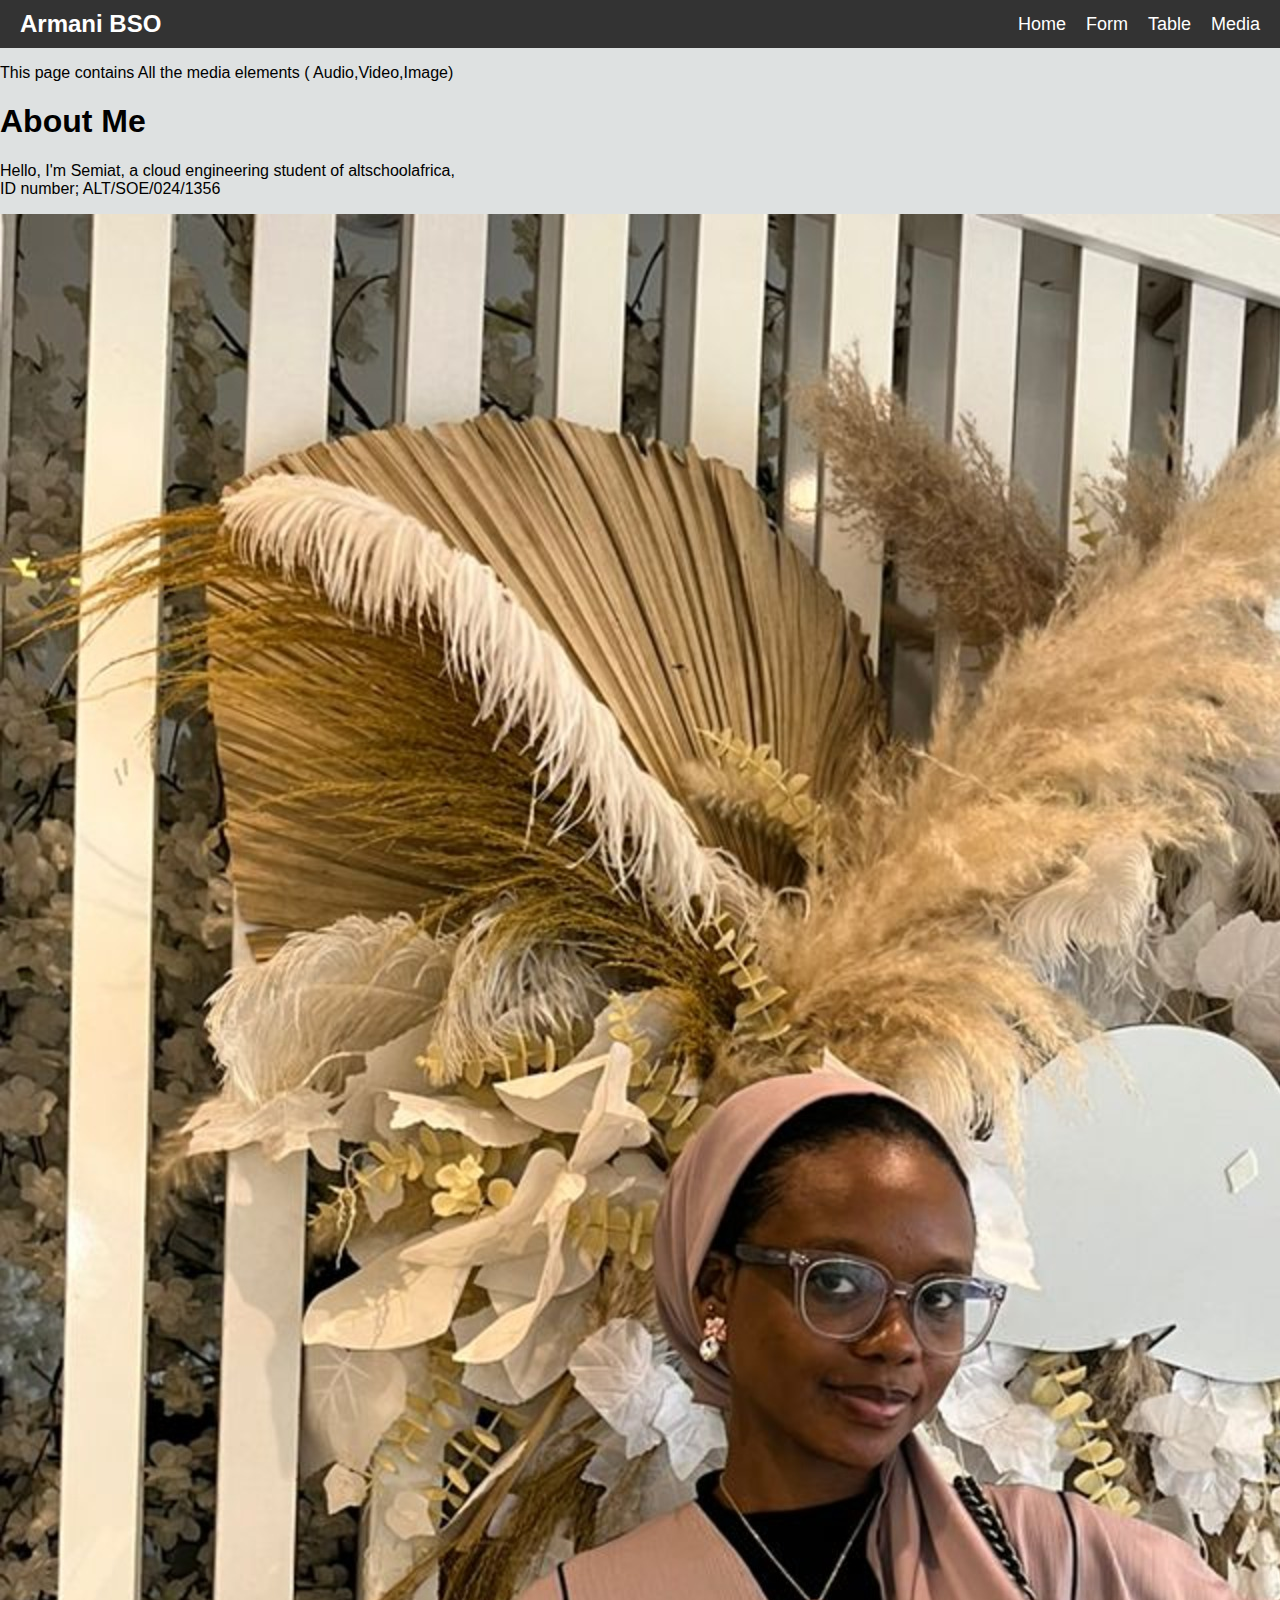
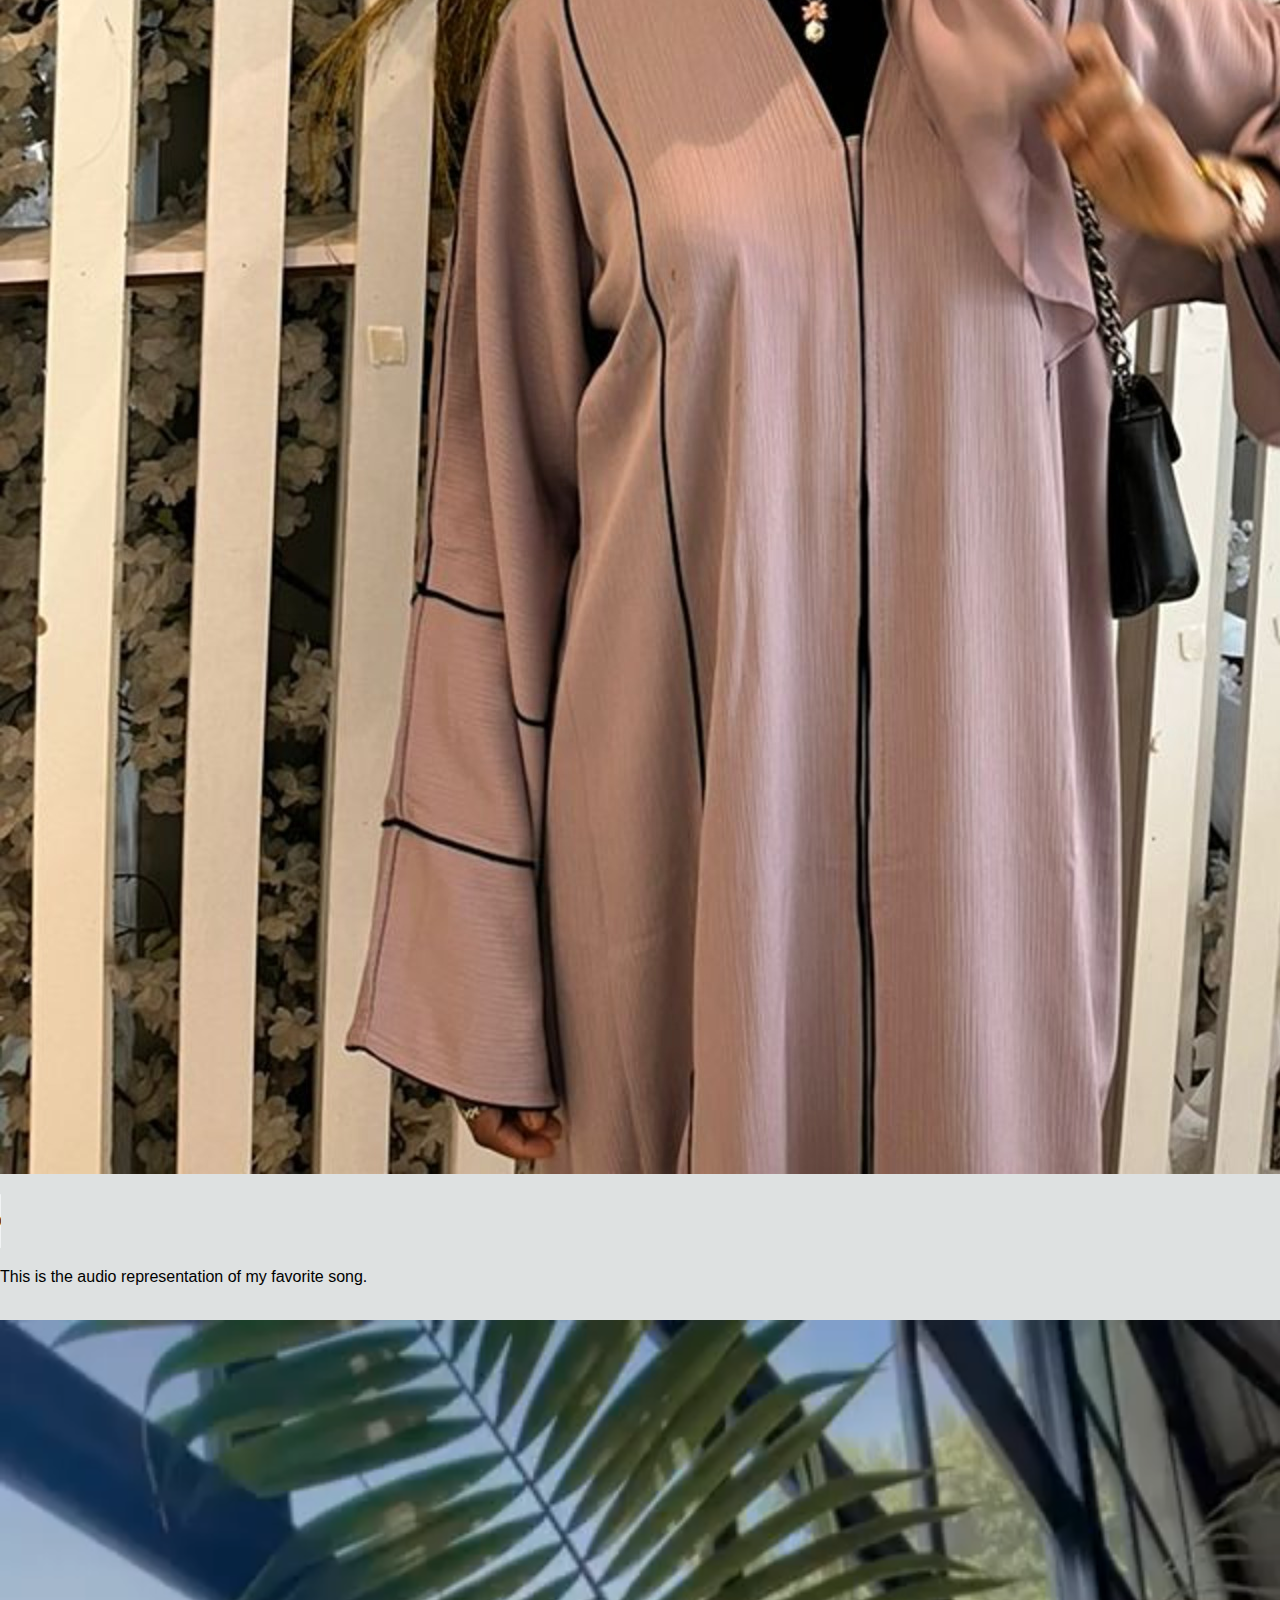
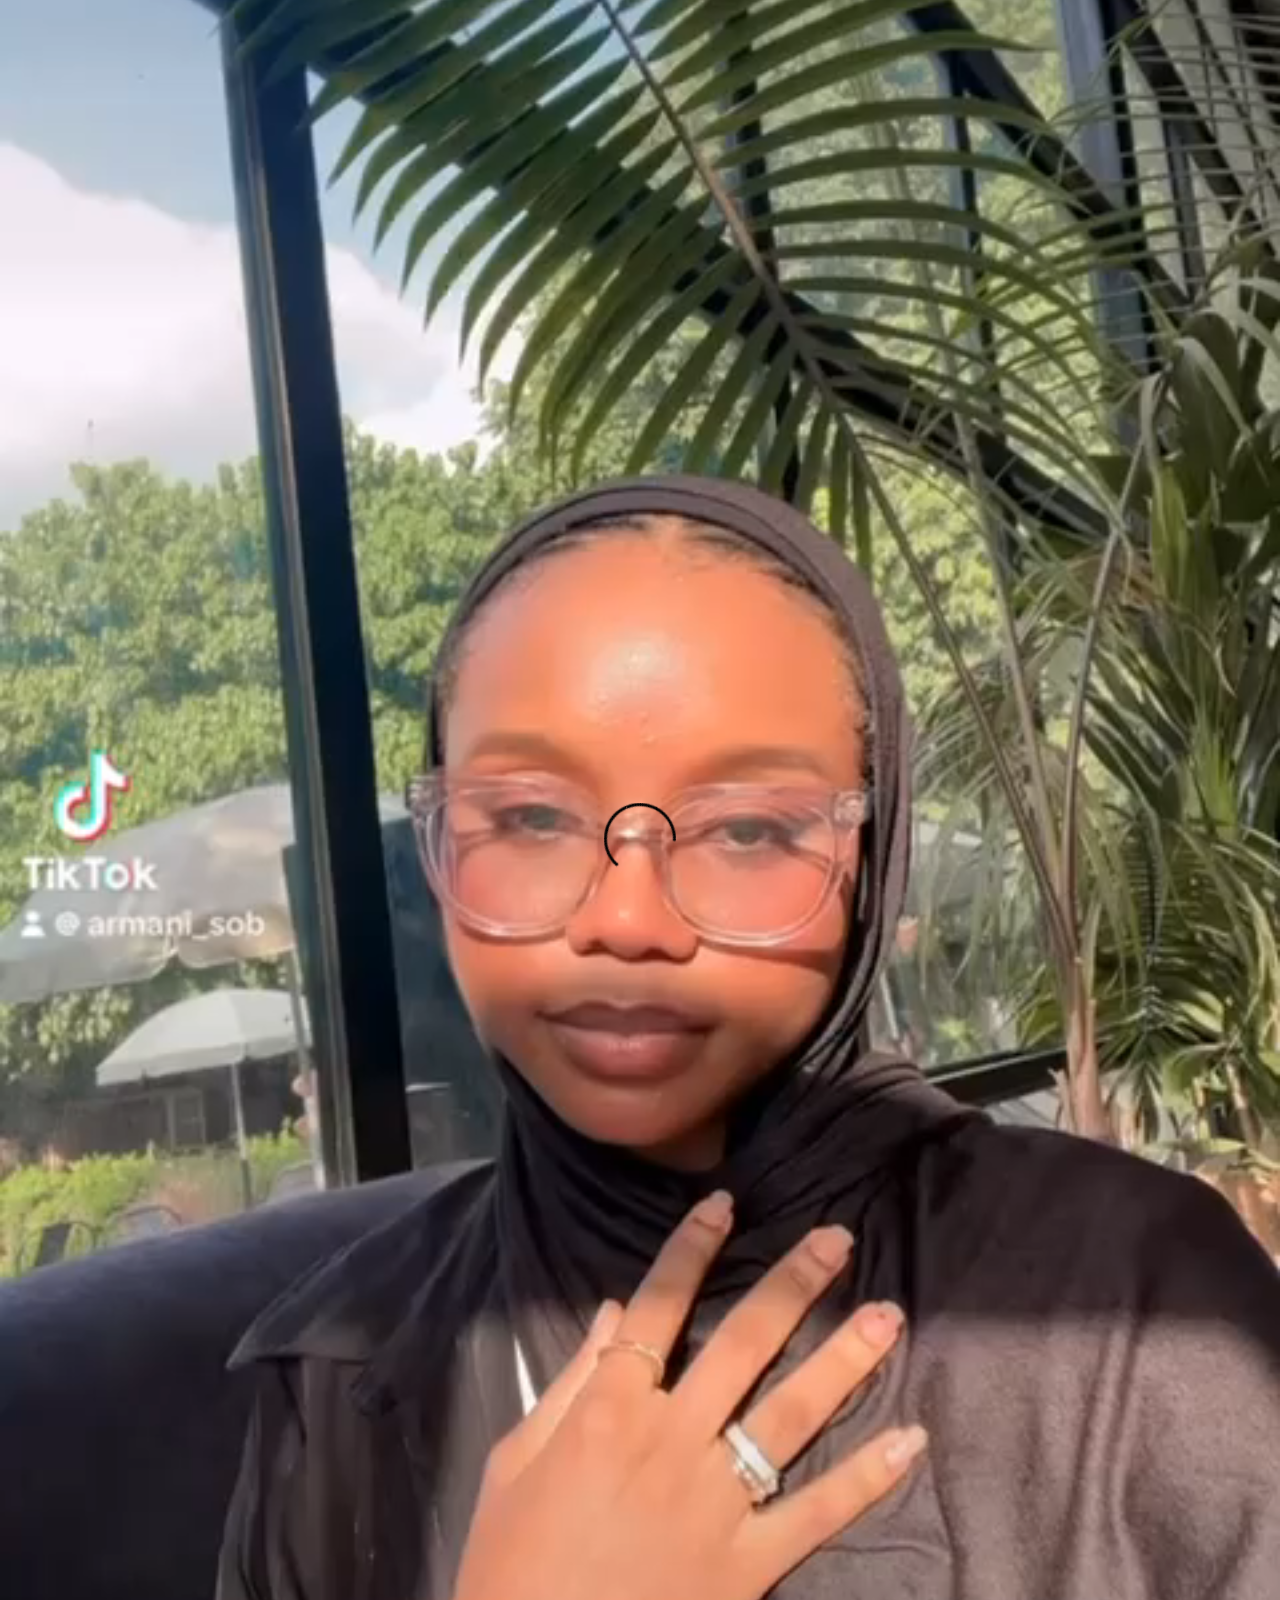
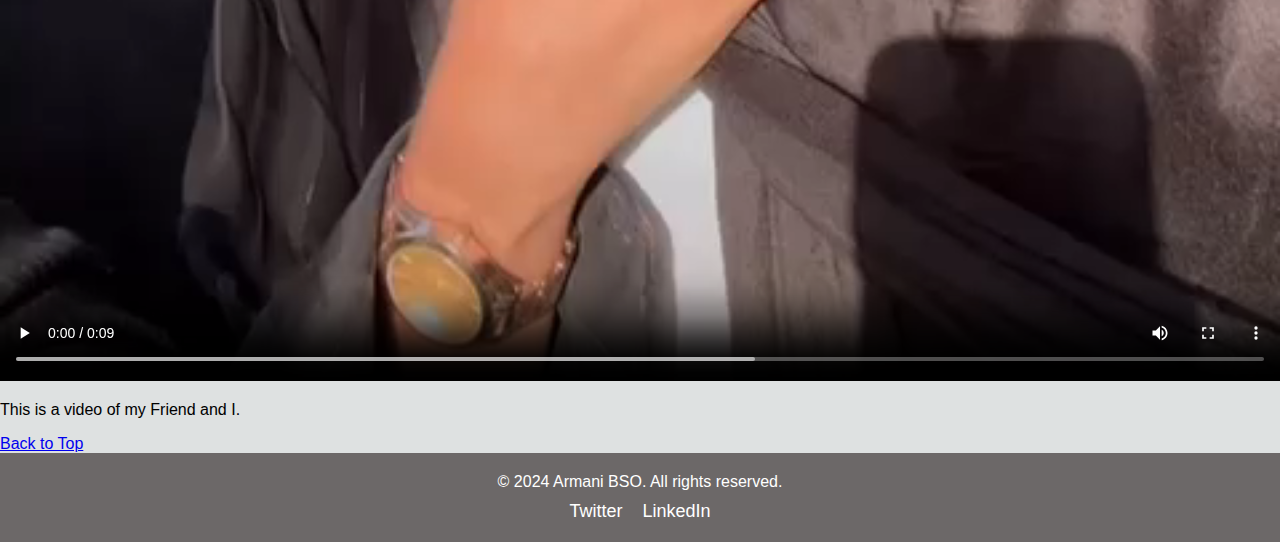
==== media.html @ fe70257e "first commit" ====
<!DOCTYPE html>
<html lang="en">
<head>
    <meta charset="UTF-8">
    <meta name="viewport" content="width=device-width, initial-scale=1.0">
    <title>About Me</title> 
    <link rel="stylesheet" href="media.css"> 
</head>
<body> 
    <header>
        <nav class="navbar">
            <div class="logo">
                <a href="#">Armani BSO</a>
            </div>
            <ul class="nav-links">
                <li><a href="Biography.html">Home</a></li>
                <li><a href="form.html">Form</a></li>
                <li><a href="table2.html">Table</a></li> 
                <li><a href="media.html">Media</a></li> 
            </ul>
        </nav> 
    </header>  
    <p> This page contains All the media elements ( Audio,Video,Image)</p> 
    <h1>About Me</h1> 
       
    <p>Hello, I'm Semiat, a cloud engineering student of altschoolafrica, <br> 
        
      ID number; ALT/SOE/024/1356
    </p> 

    <picture>
        <source srcset="Assets/image-small.jpg" media="(max-width: 200px)" /> 
        <source srcset="Assets/image-medium.jpg" media="(max-width: 600px)" /> 
        <source srcset="Assets/image-large.jpg" media="(max-width: 800px)" /> 
        <source srcset="Assets/image-full.jpg" media="(max-width: 2000px)" /> 
        <img src="Assets/image-small.jpg" 
        alt="A picture of myself"> 

 </picture> 
    
      <p> </p>
    <audio controls>
        <source src="Wizkid - Picture Perfect (Audio).mp3" type="audio/mpeg">
        Your browser does not support the audio element.
    </audio>
    <p>This is the audio representation of my favorite song.</p>  
    <br> 
    <video width="100%" height="auto" controls> 
        <source src="alt assignment video.mp4" type="video/mp4">
        Your browser does not support the video tag.
    </video>
    <p>This is a video of my Friend and I.</p> 
   
        
    <a href="#top">Back to Top</a>  
    <footer class="footer">
        <div class="footer-content">
            <p>&copy; 2024 Armani BSO. All rights reserved.</p> 
            <ul class="social-links">
               
                <li><a href="https://twitter.com/semiatttt?s=11&t=o_yIUFv3_JJsAWK4fBbVyw">Twitter</a></li>
                <li><a href="https://www.linkedin.com/in/boladale-semiat-olashubomi-043016236">LinkedIn</a></li>
            </ul> 
        </div>
    </footer> 

    
</body>
</html>
---- media.css ----
body {
    font-family: Arial, sans-serif;
    margin: 0;
    padding: 0; 
        background-color: rgb(222, 225, 225); 
       
    }


.navbar {  
    background-color: #333;
    padding: 10px 20px;
    display: flex;
    justify-content: space-between;
    align-items: center;
} 

.logo a {
    color: #fff;
    text-decoration: none;
    font-size: 24px;
    font-weight: bold;
}

.nav-links {
    list-style: none;
    margin: 0;
    padding: 0;
    display: flex;
} 

.nav-links li {
    margin-left: 20px;
}

.nav-links a {
    color: #fff;
    text-decoration: none;
    font-size: 18px;
    transition: color 0.3s ease;
}

.nav-links a:hover {
    color: #141413; 
}
 
.footer {
    background-color:  #6c6868;
    color: #fff; 
    text-align: center;
    padding: 20px 0;
    margin-top: auto;
}

.footer-content {
    max-width: 1200px;
    margin: 0 auto;
    padding: 0 20px;
}

.footer p {
    margin: 0;
    font-size: 16px;
}

.social-links {
    list-style: none;
    padding: 0;
    margin: 10px 0 0 0;
    display: flex;
    justify-content: center;
}

.social-links li {
    margin: 0 10px;
}

.social-links a {
    color: #fff;
    text-decoration: none;
    font-size: 18px;
    transition: color 0.3s ease;
}

.social-links a:hover {
    color: #0f0f0f; 
}
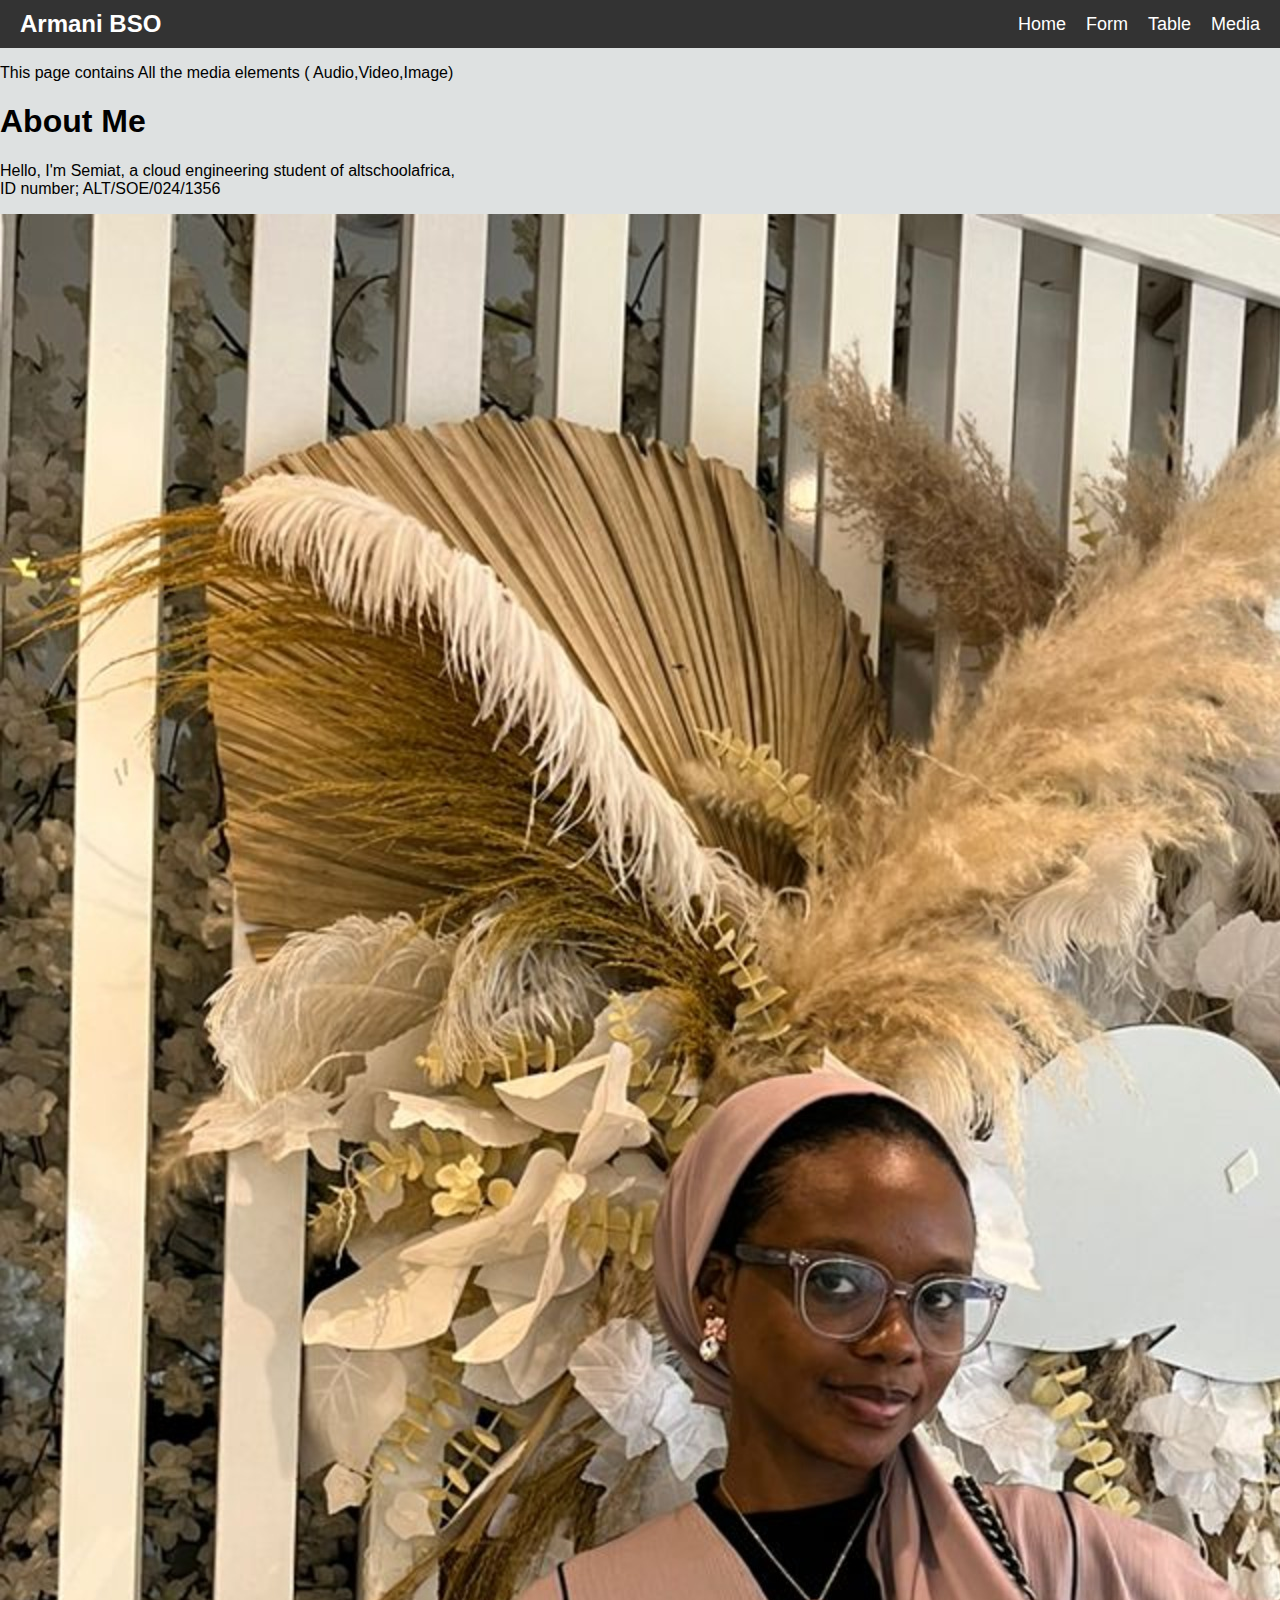
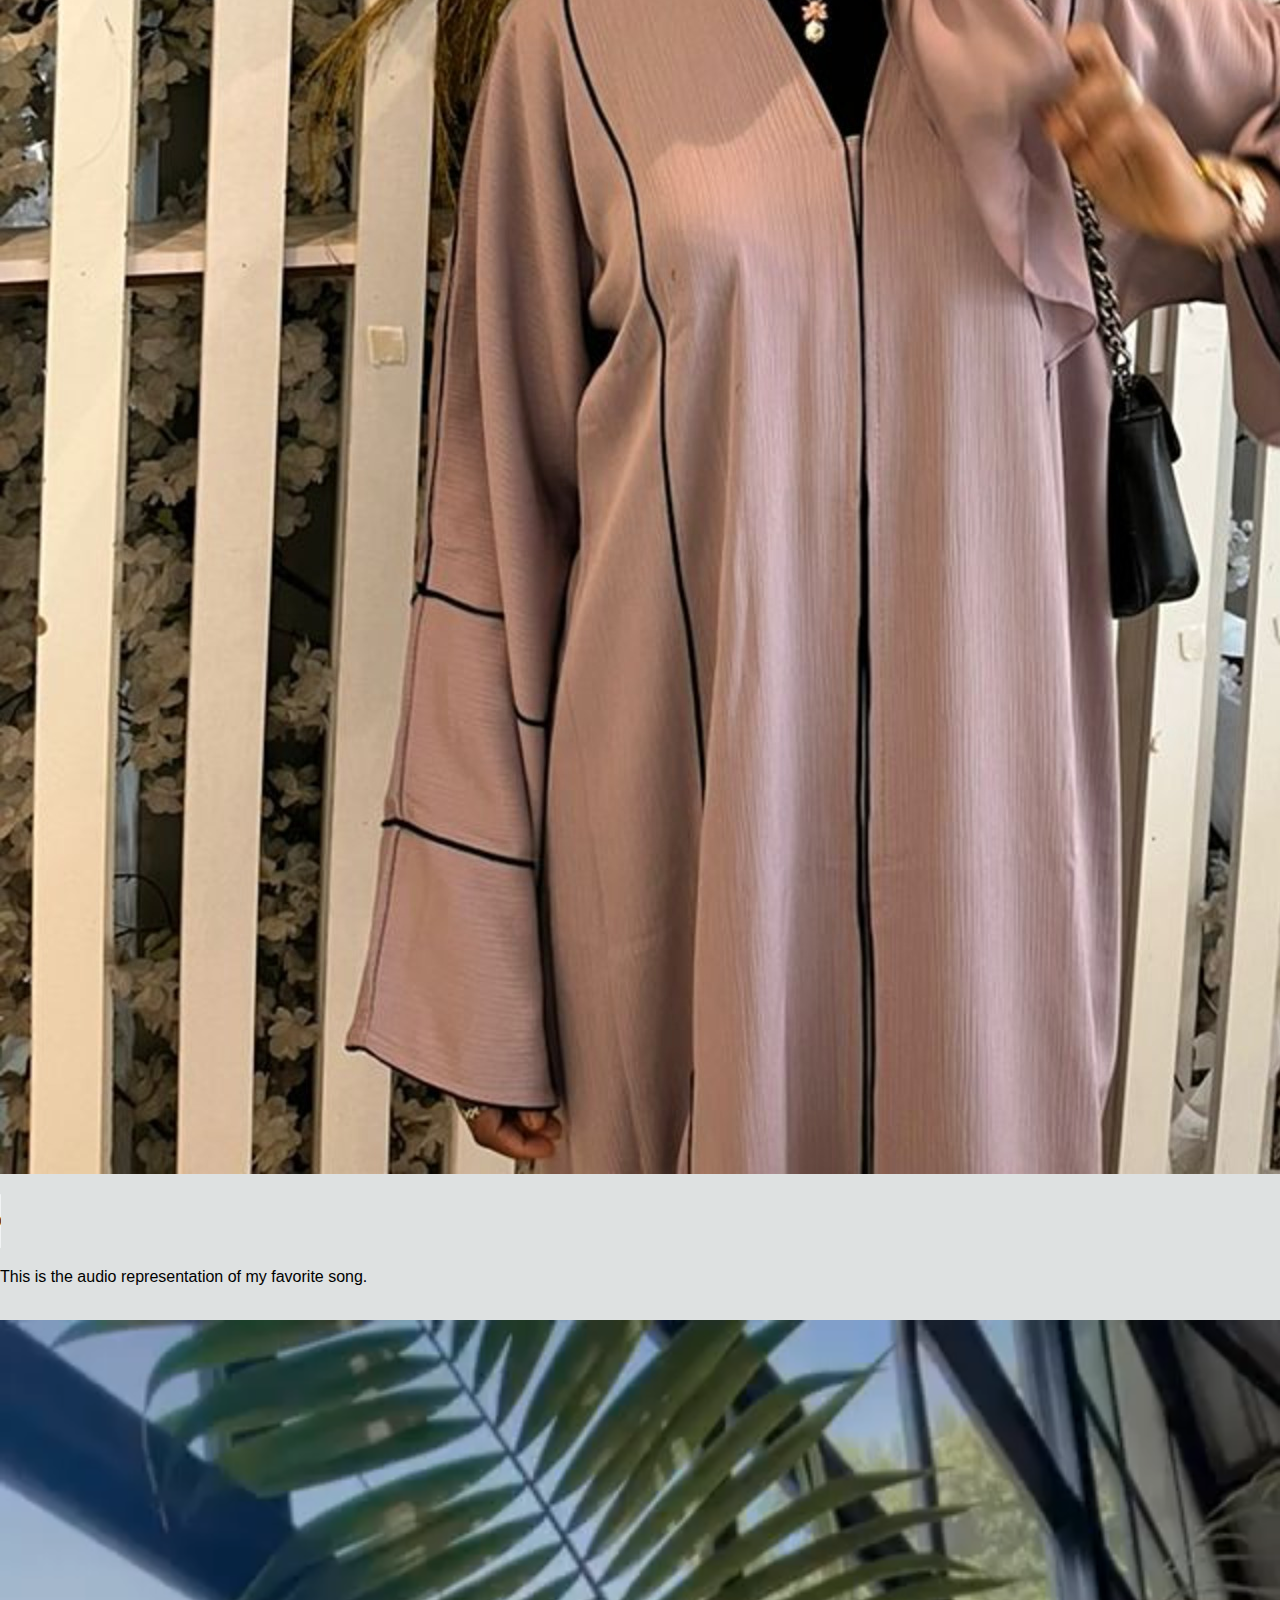
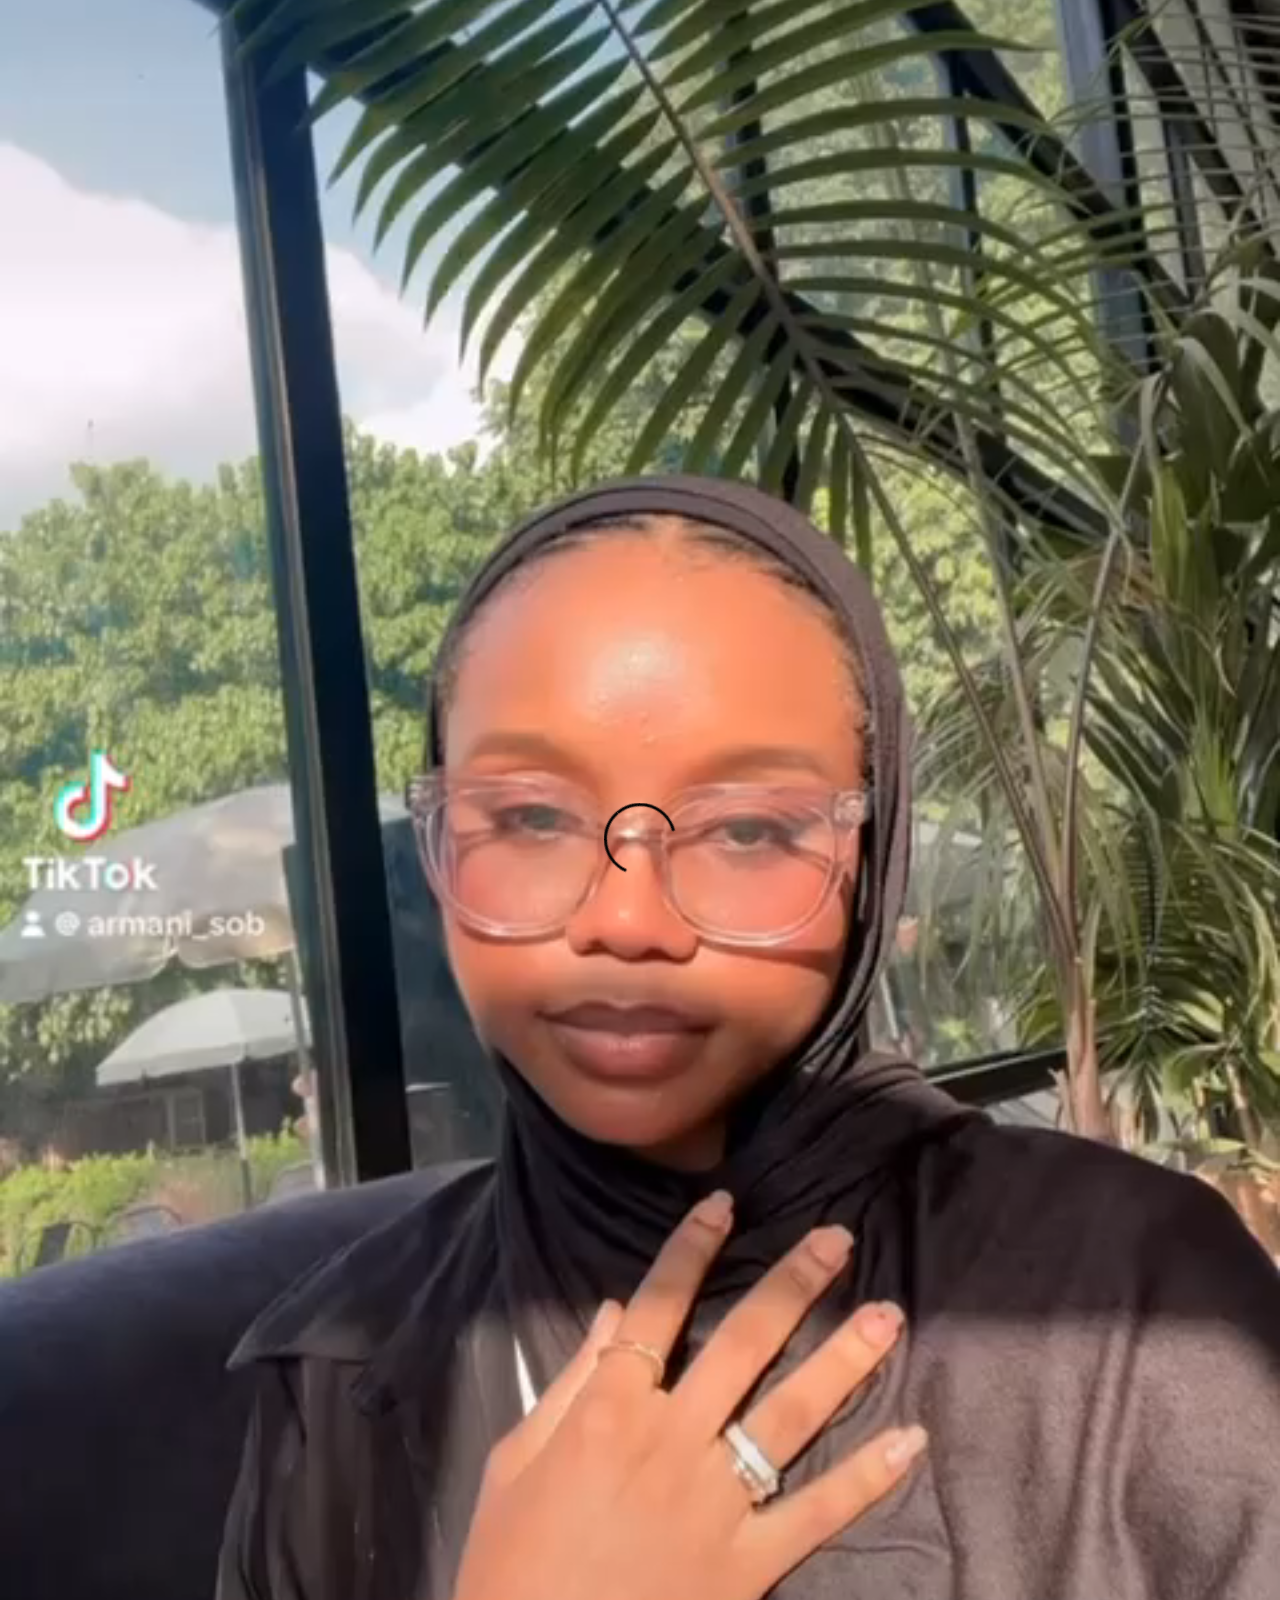
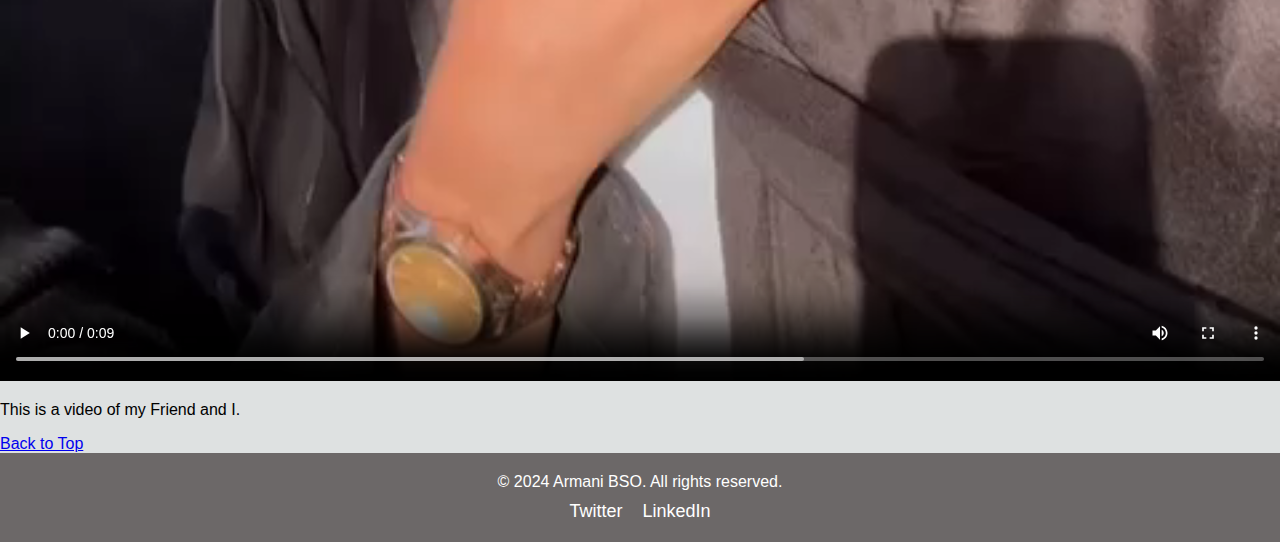
==== commit 1f3ea156: "added an index file" ====
--- a/media.html
+++ b/media.html
@@ -13,7 +13,7 @@
                 <a href="#">Armani BSO</a>
             </div>
             <ul class="nav-links">
-                <li><a href="Biography.html">Home</a></li>
+                <li><a href="index.html">Home</a></li>
                 <li><a href="form.html">Form</a></li>
                 <li><a href="table2.html">Table</a></li> 
                 <li><a href="media.html">Media</a></li> 
